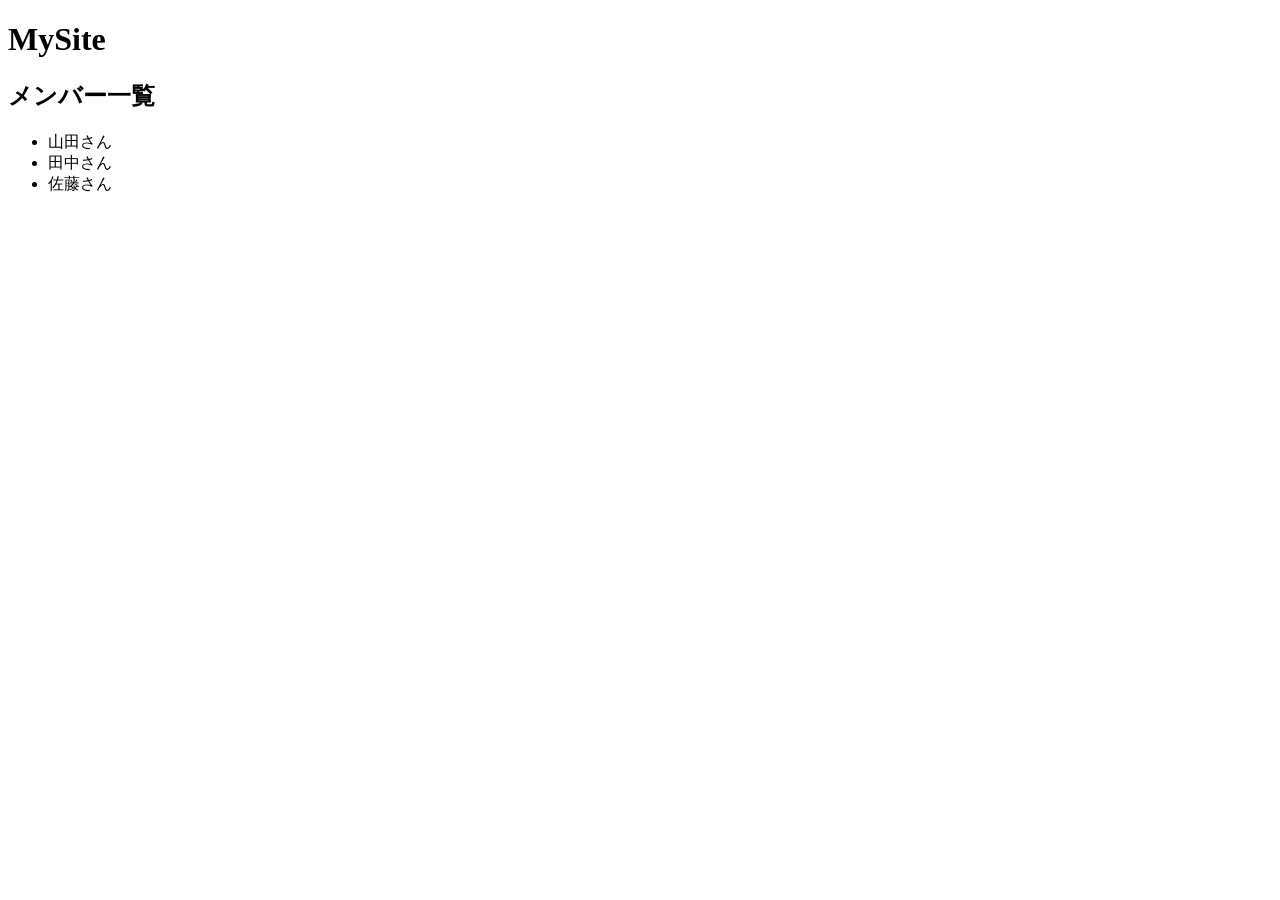
==== index.html @ 635f3e99 "item一覧開発開始" ====
<!DOCTYPE html>
<html lang="en">
<head>
    <meta charset="UTF-8">
    <meta name="viewport" content="width=device-width, initial-scale=1.0">
    <title>Document</title>
</head>
<body>
    <h1>MySite</h1>
    <h2>メンバー一覧</h2>
    <ul>
        <li>山田さん</li>
        <li>田中さん</li>
        <li>佐藤さん</li>
    </ul>
    <script src="js/script.js"> </script>
</body>
</html>
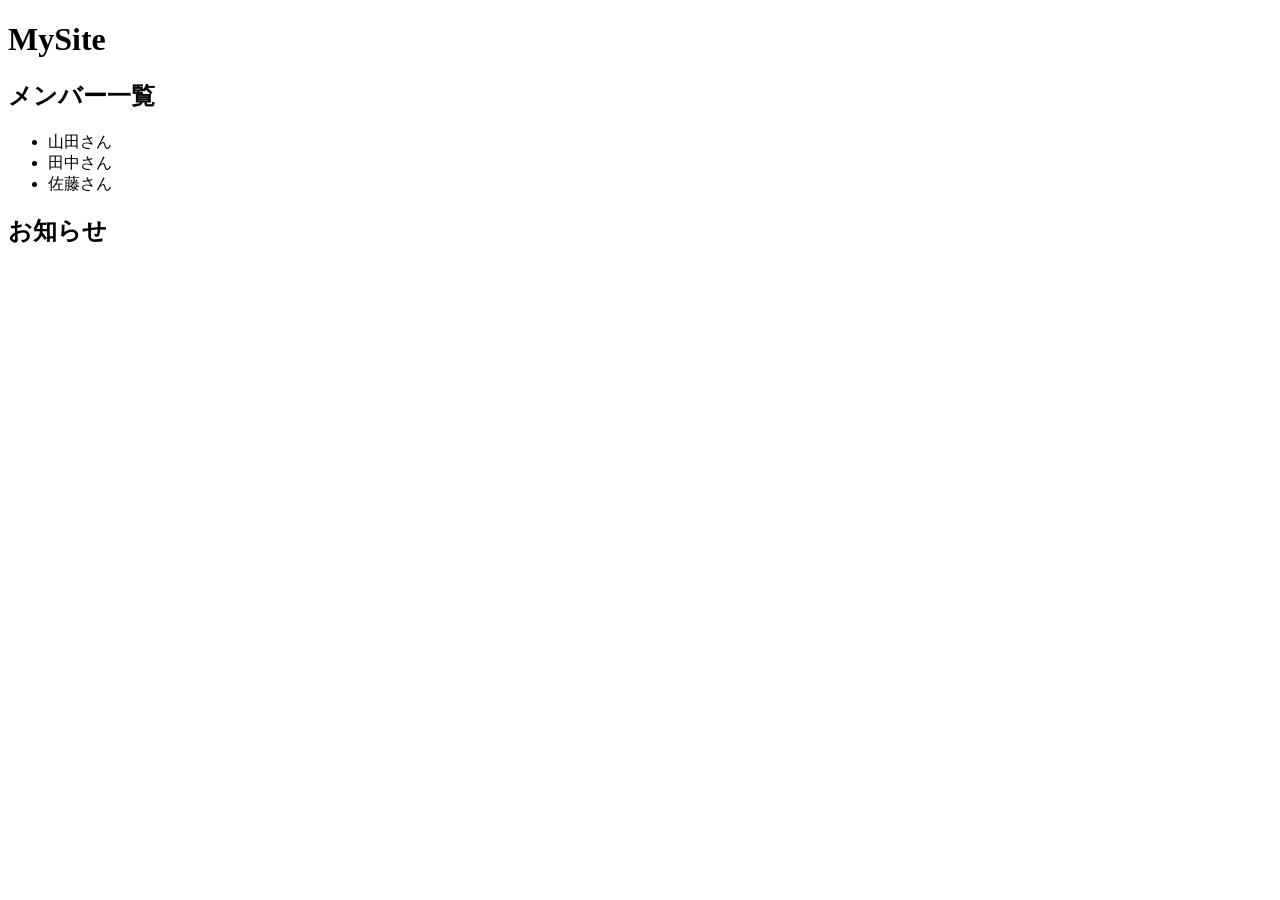
==== commit 0b22f97b: "おしらせ" ====
--- a/index.html
+++ b/index.html
@@ -13,6 +13,7 @@
         <li>田中さん</li>
         <li>佐藤さん</li>
     </ul>
+    <h2>お知らせ</h2>
     <script src="js/script.js"> </script>
 </body>
 </html>
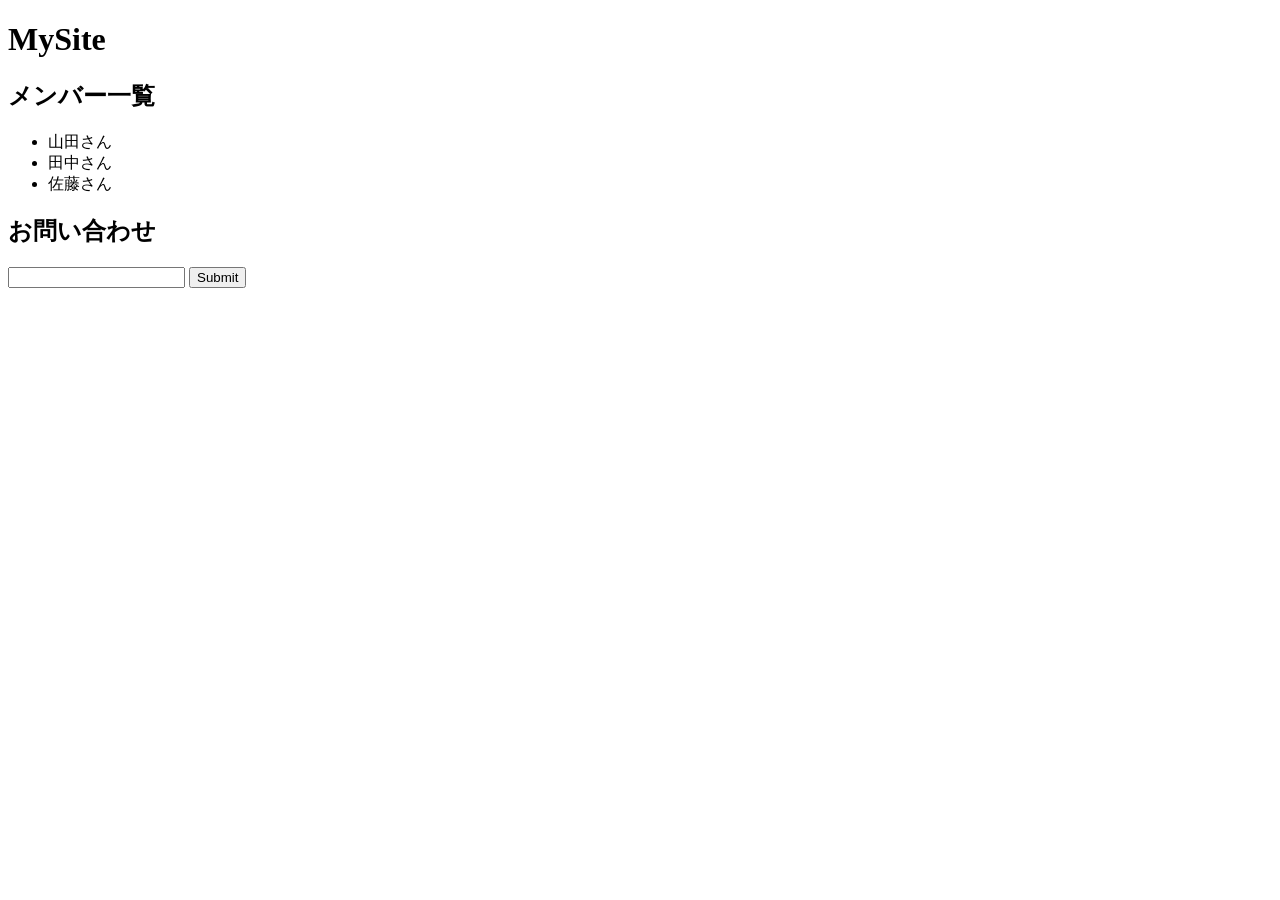
==== commit 534bac27: "お問い合わせ" ====
--- a/index.html
+++ b/index.html
@@ -13,7 +13,10 @@
         <li>田中さん</li>
         <li>佐藤さん</li>
     </ul>
-    <h2>お知らせ</h2>
+    <h2>お問い合わせ</h2>
+    <form action=""></form>
+    <input type="text">
+    <input type="submit">
     <script src="js/script.js"> </script>
 </body>
 </html>
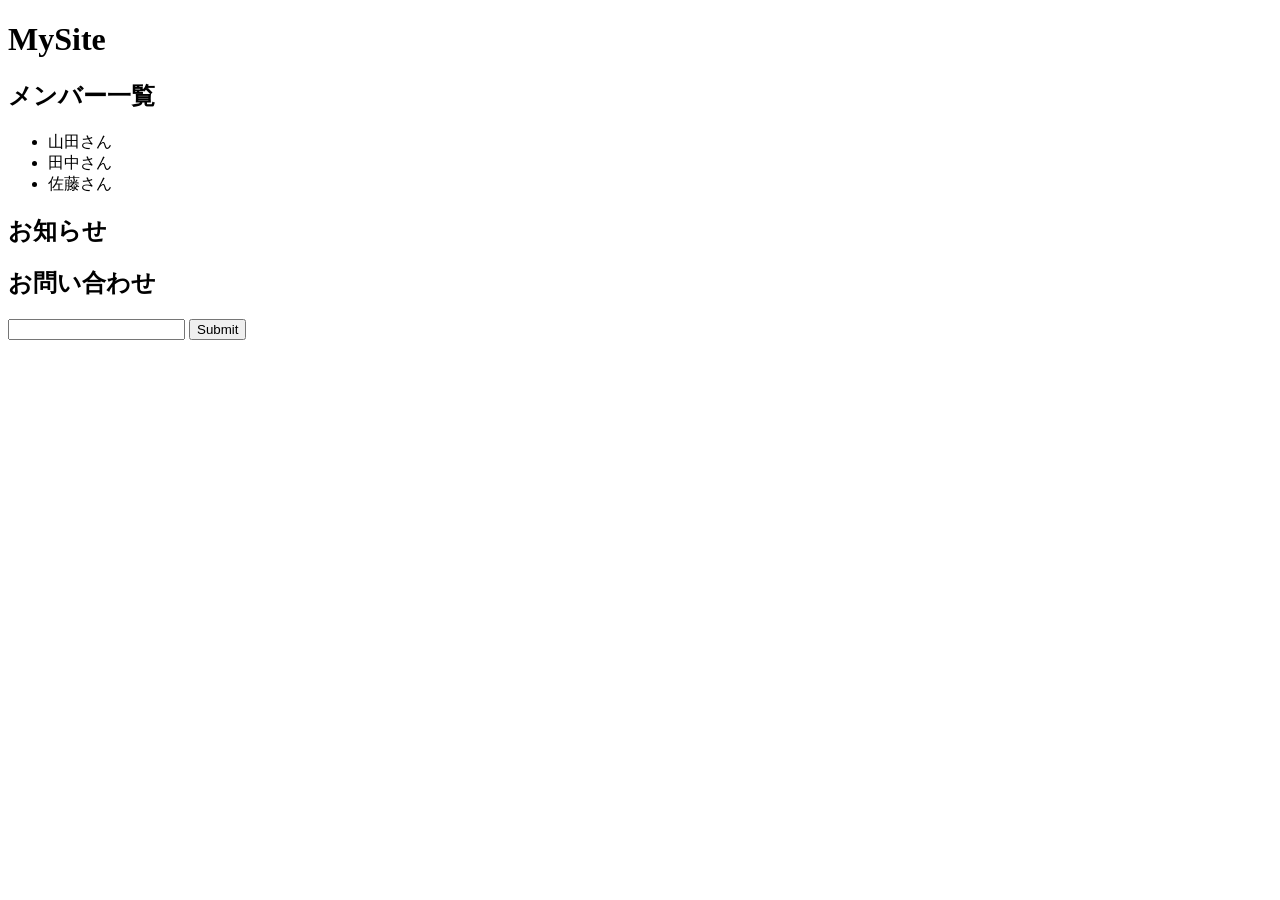
==== commit b6d54383: "Merge branch 'master' of https://github.com/bariaka130-babubabu/MySite # Conflicts: #	index.html" ====
--- a/index.html
+++ b/index.html
@@ -13,10 +13,16 @@
         <li>田中さん</li>
         <li>佐藤さん</li>
     </ul>
+
+     <h2>お知らせ</h2>
+
     <h2>お問い合わせ</h2>
     <form action=""></form>
     <input type="text">
     <input type="submit">
+
+   
+
     <script src="js/script.js"> </script>
 </body>
 </html>
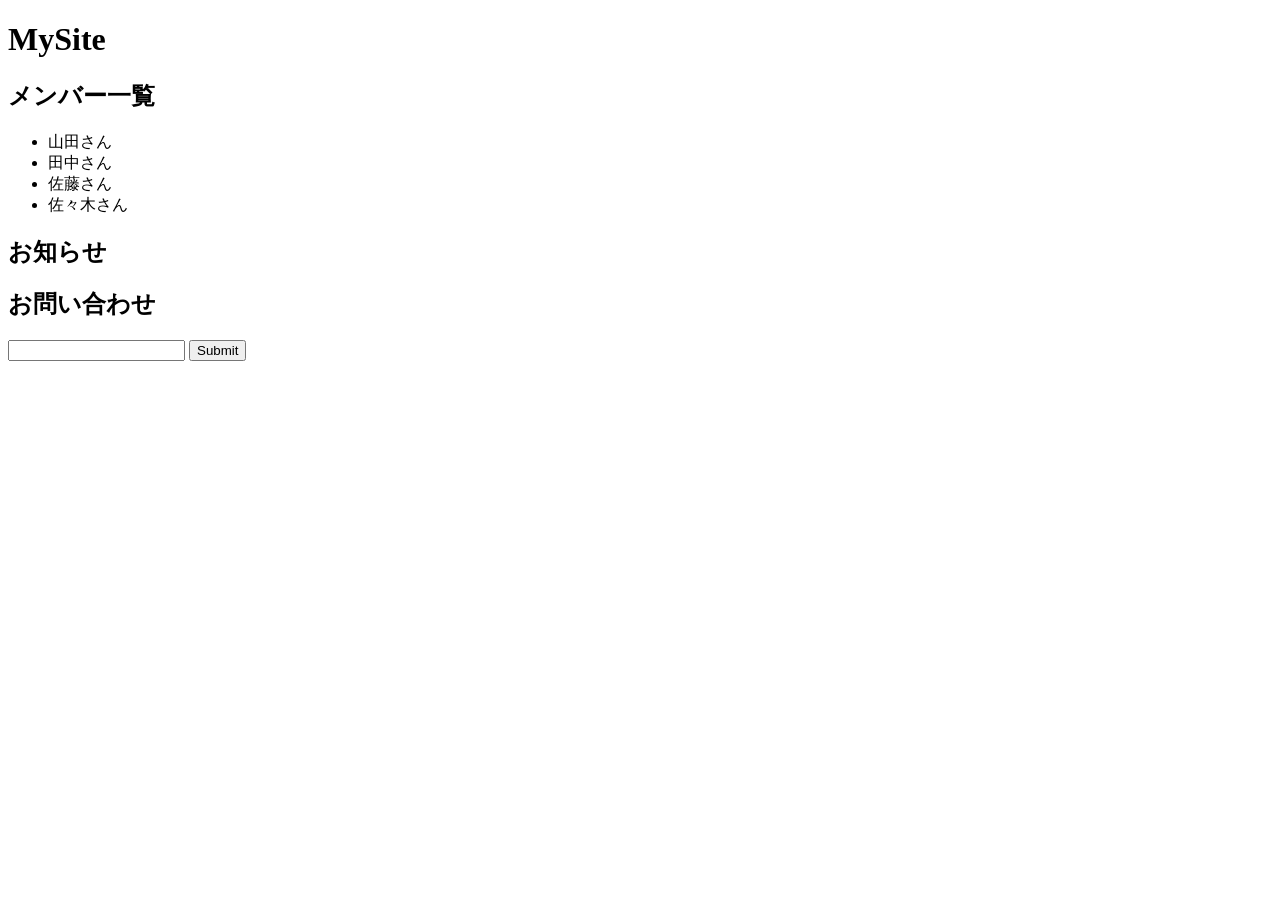
==== commit 0198f74a: "メンバー追加" ====
--- a/index.html
+++ b/index.html
@@ -12,6 +12,7 @@
         <li>山田さん</li>
         <li>田中さん</li>
         <li>佐藤さん</li>
+        <li>佐々木さん</li>
     </ul>
 
      <h2>お知らせ</h2>
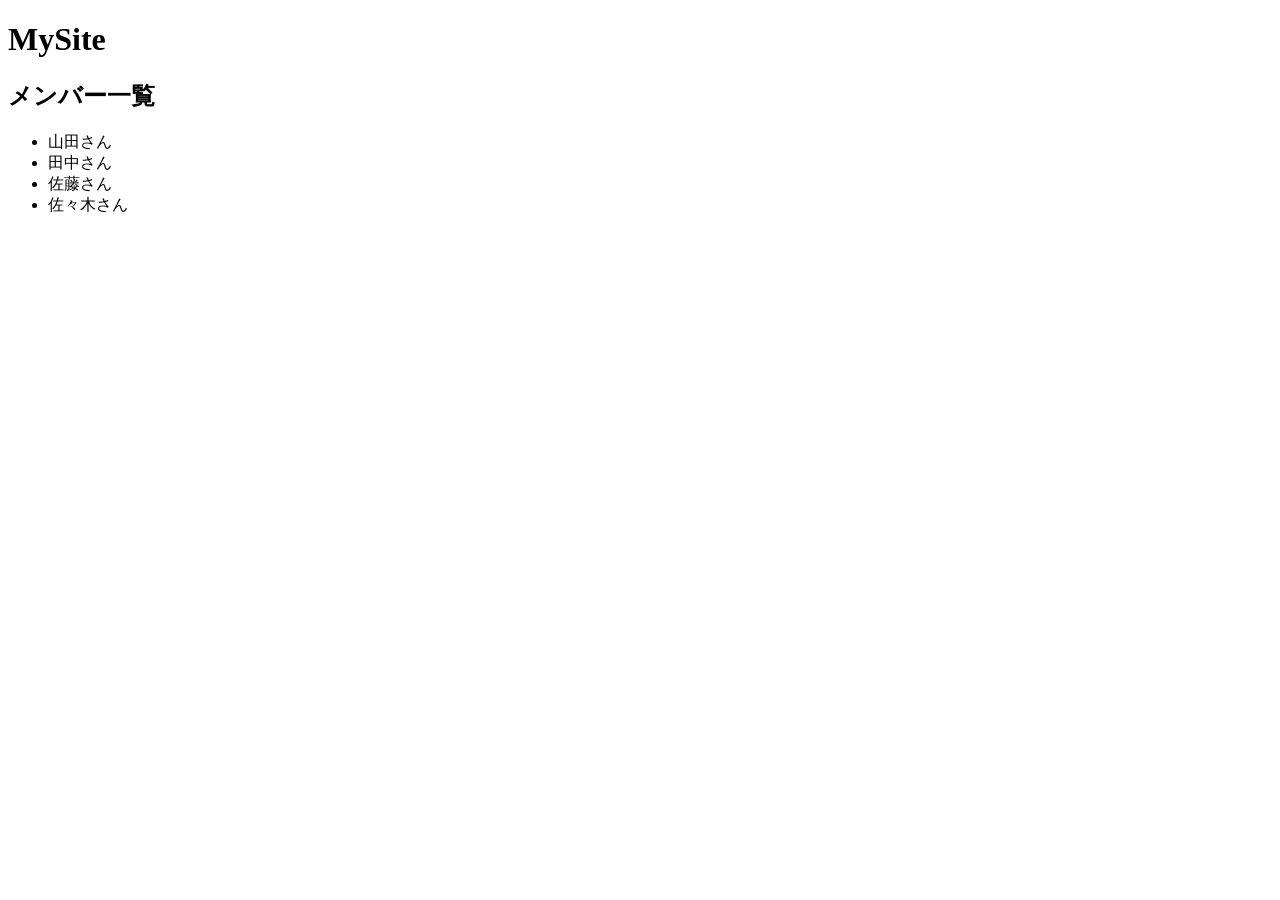
==== commit fbaf989d: "Merge branch 'feature/member' into deverop" ====
--- a/index.html
+++ b/index.html
@@ -14,16 +14,6 @@
         <li>佐藤さん</li>
         <li>佐々木さん</li>
     </ul>
-
-     <h2>お知らせ</h2>
-
-    <h2>お問い合わせ</h2>
-    <form action=""></form>
-    <input type="text">
-    <input type="submit">
-
-   
-
     <script src="js/script.js"> </script>
 </body>
 </html>
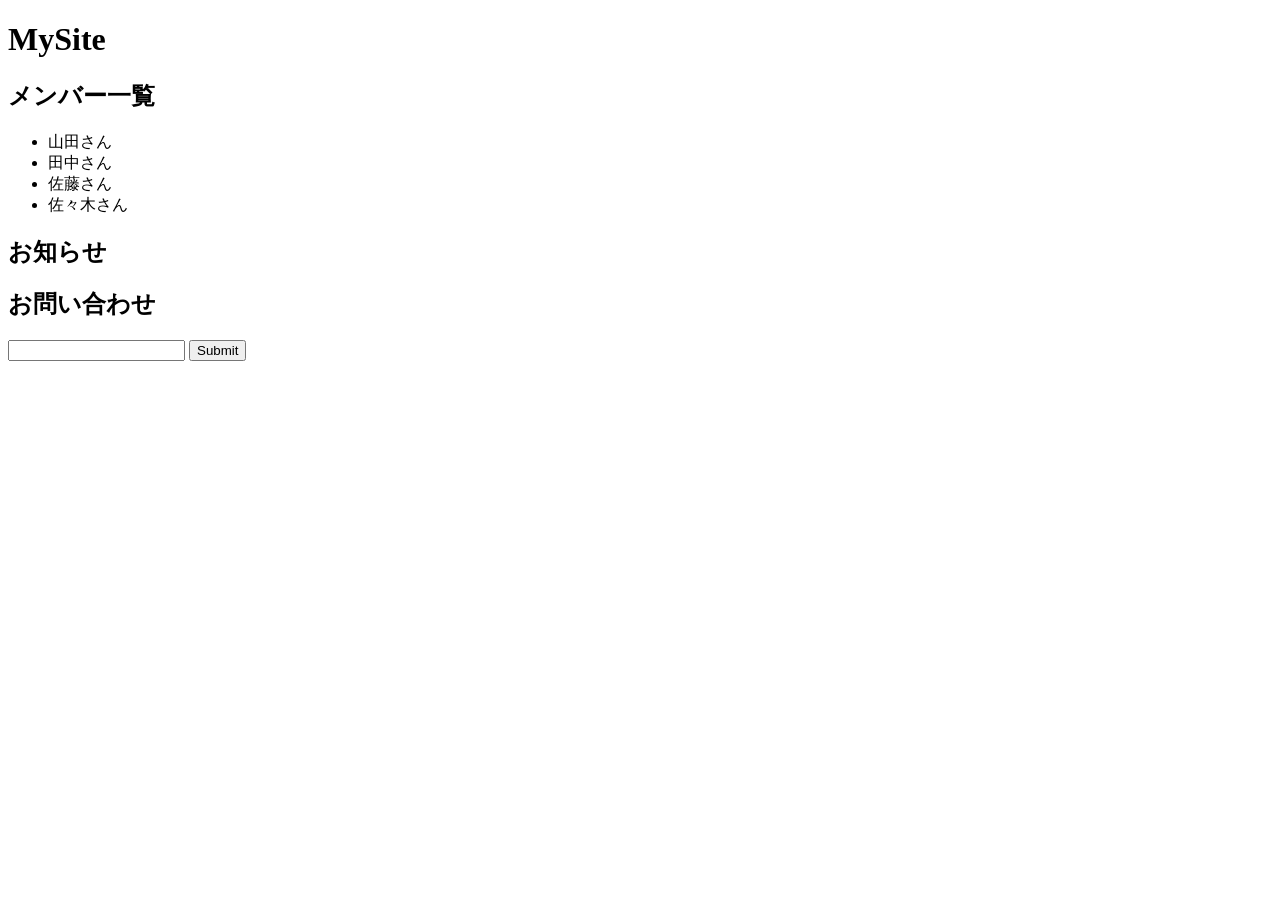
==== commit 54e643f2: "Merge branch 'feature/item' into deverop" ====
--- a/index.html
+++ b/index.html
@@ -14,6 +14,16 @@
         <li>佐藤さん</li>
         <li>佐々木さん</li>
     </ul>
+
+     <h2>お知らせ</h2>
+
+    <h2>お問い合わせ</h2>
+    <form action=""></form>
+    <input type="text">
+    <input type="submit">
+
+   
+
     <script src="js/script.js"> </script>
 </body>
 </html>
